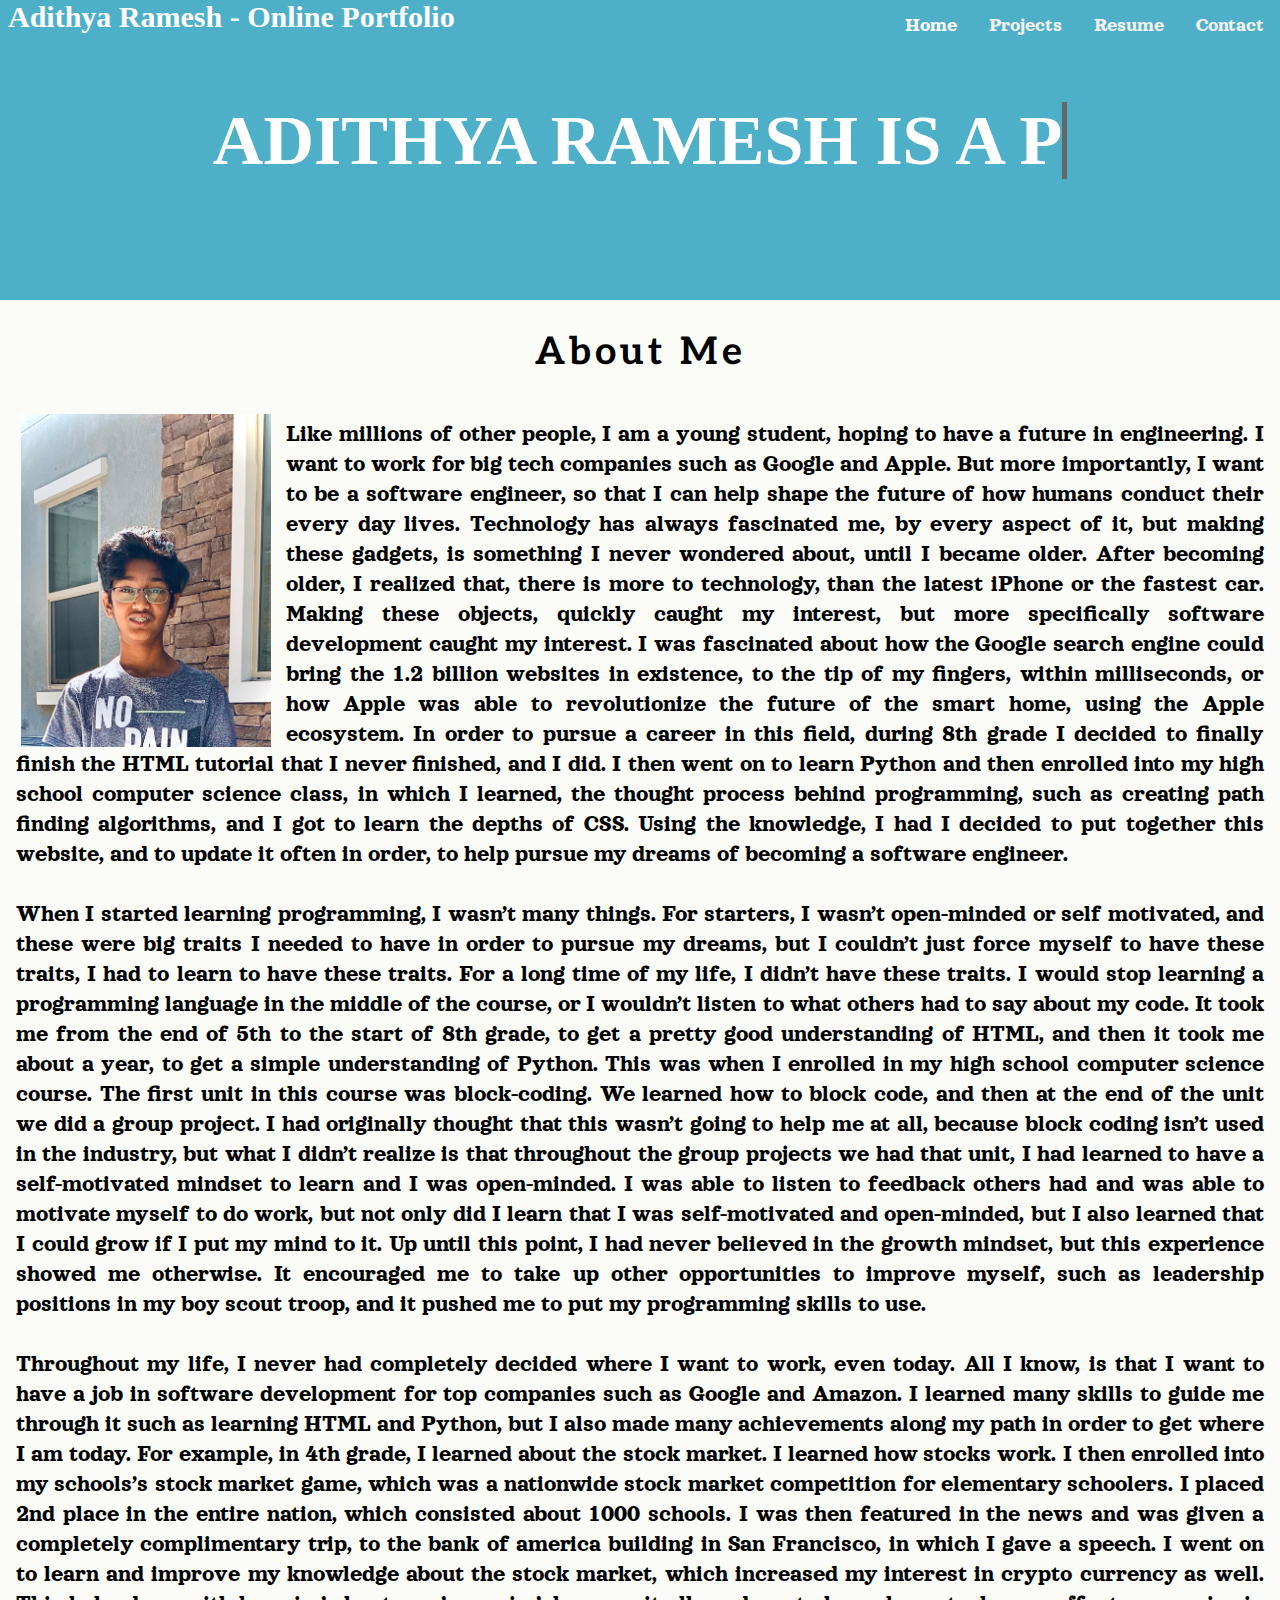
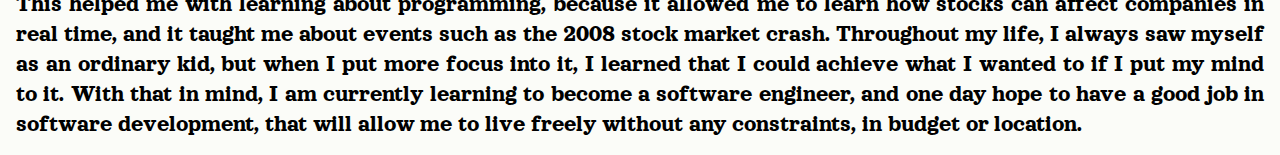
==== index.html @ 7c2d18a4 "Initial commit" ====
<!DOCTYPE html>
<html>
  <head>
    <meta charset="utf-8">
    <script src="script.js"></script>
    <meta name="viewport" content="width=device-width">
    <title>Adithya Ramesh's Online Portfolio</title>
    <link href="style.css" rel="stylesheet" type="text/css" />
    <link rel="stylesheet" href="https://cdnjs.cloudflare.com/ajax/libs/font-awesome/4.7.0/css/font-awesome.min.css">
    <link rel="stylesheet"
  href="https://fonts.googleapis.com/css?family=Orelega+One">
  <link rel="preconnect" href="https://fonts.gstatic.com">
<link href="https://fonts.googleapis.com/css2?family=Playfair+Display&display=swap" rel="stylesheet">
    <style>
@import url('https://fonts.googleapis.com/css2?family=Orelega+One&display=swap');
@import url('https://fonts.googleapis.com/css2?family=Aleo:wght@700&display=swap');
</style>
<style>
@import url('https://fonts.googleapis.com/css2?family=Righteous&display=swap');
</style>
  </head>
  <body>

</header>
<div class="banner-area">
  <link href="https://fonts.googleapis.com/css?family=Raleway:200,100,400" rel="stylesheet" type="text/css" />
   <div class="context">
        <h1> Adithya Ramesh is 
  <span
     class="txt-rotate"
     data-period="2000"
     data-rotate='[ "a programmer.", "an innovator.", "intelligent.", "curious.", "smart." ]'></span>
</h1>
    </div>


<div class="area" >
            <ul class="circles">
                    <li></li>
                    <li></li>
                    <li></li>
                    <li></li>
                    <li></li>
                    <li></li>
                    <li></li>
                    <li></li>
                    <li></li>
                    <li></li>
            </ul>
    </div >

</div>
<div class="content-area">
 
  <h2 class="title-of-content-area" style="font-family: 'Aleo', serif;">About Me</h2>
  
  <div class="content-area-text">
<div id="container">
    <figure>
  <br><img src="images/IMG_0937.jpg" alt="Picture of Adithya Ramesh" width = "250" align = "left" id = hp>
  </figure>
</div>
  <p>Like millions of other people, I am a young student, hoping to have a future in engineering. I want to work for big tech companies such as Google and Apple. But more importantly, I want to be a software engineer, so that I can help shape the future of how humans conduct their every day lives. Technology has always fascinated me, by every aspect of it, but making these gadgets, is something I never wondered about, until I became older. After becoming older, I realized that, there is more to technology, than the latest iPhone or the fastest car. Making these objects, quickly caught my interest, but more specifically software development caught my interest. I was fascinated about how the Google search engine could bring the 1.2 billion websites in existence, to the tip of my fingers, within milliseconds, or how Apple was able to revolutionize the future of the smart home, using the Apple ecosystem. In order to pursue a career in this field, during 8th grade I decided to finally finish the HTML tutorial that I never finished, and I did. I then went on to learn Python and then enrolled into my high school computer science class, in which I learned, the thought process behind programming, such as creating  path finding algorithms, and I got to learn the depths of CSS. Using the knowledge, I had I decided to put together this website, and to update it often in order, to help pursue my dreams of becoming a software engineer.
</p>
<p><br>
  When I started learning programming, I wasn’t many things. For starters, I wasn’t open-minded or self motivated, and these were big traits I needed to have in order to pursue my dreams, but I couldn’t just force myself to have these traits, I had to learn to have these traits. For a long time of my life, I didn’t have these traits. I would stop learning a programming language in the middle of the course, or I wouldn’t listen to what others had to say about my code. It took me from the end of 5th to the start of 8th grade, to get a pretty good understanding of HTML, and then it took me about a year, to get a simple understanding of Python. This was when I enrolled in my high school computer science course. The first unit in this course was block-coding. We learned how to block code, and then at the end of the unit we did a group project. I had originally thought that this wasn’t going to help me at all, because block coding isn’t used in the industry, but what I didn’t realize is that throughout the group projects we had that unit, I had learned to have a self-motivated mindset to learn and I was open-minded. I was able to listen to feedback others had and was able to motivate myself to do work, but not only did I learn that I was self-motivated and open-minded, but I also learned that I could grow if I put my mind to it. Up until this point, I had never believed in the growth mindset, but this experience showed me otherwise. It encouraged me to take up other opportunities to improve myself, such as leadership positions in my boy scout troop, and it pushed me to put my programming skills to use.
</p>
<p> <br>
  Throughout my life, I never had completely decided where I want to work, even today. All I know, is that I want to have a job in software development for top companies such as Google and Amazon. I learned many skills to guide me through it such as learning HTML and Python, but I also made many achievements along my path in order to get where I am today. For example, in 4th grade, I learned about the stock market. I learned how stocks work. I then enrolled into my schools’s stock market game, which was a nationwide stock market competition for elementary schoolers. I placed 2nd place in the entire nation, which consisted about 1000 schools. I was then featured in the news and was given a completely complimentary trip, to the bank of america building in San Francisco, in which I gave a speech. I went on to learn and improve my knowledge about the stock market, which increased my interest in crypto currency as well. This helped me with learning about programming, because it allowed me to learn how stocks can affect companies in real time, and it taught me about events such as the 2008 stock market crash. Throughout my life, I always saw myself as an ordinary kid, but when I put more focus into it, I learned that I could achieve what I wanted to if I put my mind to it. With that in mind, I am currently learning to become a software engineer, and one day hope to have a good job in software development, that will allow me to live freely without any constraints, in budget or location.
</p>


</section>
</div>
</div>
</div>

</div>







<div class="topnav" id="myTopnav">
    <a href="javascript:void(0);" class="icon" onclick="myFunction()">
    <i class="fa fa-bars"></i>
  <a href="contact.html" >Contact</a>
  <a href="Resume.html">Resume</a>
  <a href="projects.html">Projects</a>
  <a href="index.html"class="active">Home</a>
  <center><h1>Adithya Ramesh - Online Portfolio</h1></center>
  </div>

  </a>
</div>




    
  </body>




</html>
---- style.css ----
*{
    margin: 0px;
    padding: 0px;
}

body{
    font-family: 'Exo', sans-serif;
    margin:0px;
    padding:0px;
}

.topnav h1 {
  float: left;
  display: block;
  text-align: center;
  margin: 0px 8px;
  padding-bottom: 8px;
  text-decoration: none;
  font-size: 30px;
  text-decoration-color: white;
  color: white;
  font-family: Bookman Old Style;
}
.context {
    width: 100%;
    height: 200px;
    position: absolute;
    ;
    
}

.context h1{
    text-align: center;
    color: #fff;
    font-size: 50px;
}


.area{
    background: #4eb0c8;   
    width: 100%;
    height:400px;
    
   
}




.circles{
    position: absolute;
    top: 0;
    left: 0;
    width: 100%;
    height: 100%;
    overflow: hidden;
}

.circles li{
    position: absolute;
    display: block;
    list-style: none;
    width: 20px;
    height: px;
    background: rgba(255, 255, 255, 0.2);
    animation: animate 25s linear infinite;
    bottom: -150px;
    
}

.circles li:nth-child(1){
    left: 25%;
    width: 80px;
    height: 80px;
    animation-delay: 0s;
}


.circles li:nth-child(2){
    left: 10%;
    width: 20px;
    height: 20px;
    animation-delay: 2s;
    animation-duration: 12s;
}

.circles li:nth-child(3){
    left: 70%;
    width: 20px;
    height: 20px;
    animation-delay: 4s;
}

.circles li:nth-child(4){
    left: 40%;
    width: 60px;
    height: 60px;
    animation-delay: 0s;
    animation-duration: 18s;
}

.circles li:nth-child(5){
    left: 65%;
    width: 20px;
    height: 20px;
    animation-delay: 0s;
}

.circles li:nth-child(6){
    left: 75%;
    width: 110px;
    height: 110px;
    animation-delay: 3s;
}

.circles li:nth-child(7){
    left: 35%;
    width: 150px;
    height: 150px;
    animation-delay: 7s;
}

.circles li:nth-child(8){
    left: 50%;
    width: 25px;
    height: 25px;
    animation-delay: 15s;
    animation-duration: 45s;
}

.circles li:nth-child(9){
    left: 20%;
    width: 15px;
    height: 15px;
    animation-delay: 0s;
    animation-duration: 35s;
}

.circles li:nth-child(10){
    left: 85%;
    width: 150px;
    height: 150px;
    animation-delay: 0s;
    animation-duration: 11s;
}



@keyframes animate {

    0%{
        transform: translateY(0) rotate(0deg);
        opacity: 1;
        border-radius: 0;
    }

    100%{
        transform: translateY(-1000px) rotate(720deg);
        opacity: 0;
        border-radius: 50%;
    }

}

@media screen and (max-width: 940px) {
  .topnav a:not(:first-child) {display: none;}
  .topnav a.icon {
    float: right;
    display: block;
  }
}
@media screen and (max-width: 940px) {
  .banner-area {
    height: 750px
  }
  }

@media screen and (max-width: 940px) {
  .topnav.responsive {position: fixed;}
  .topnav.responsive a.icon {
    position: absolute;
    right: 0;
    top: 0;
  }
  .topnav.responsive a {
    float: none;
    display: block;
    text-align: left;
  }
}

.topnav {
  background-color:#4eb0c8;
  overflow: hidden;
  position: fixed;
  width: 100%
}

.topnav a {
  float: right;
  display: block;
  color: #f2f2f2;
  text-align: center;
  padding: 14px 16px;
  text-decoration: none;
  font-size: 20px;
  font-family: Orelega One;
}


.topnav a:hover {
  background-color: #4ec88b;
  color: black;
  text-decoration-line: underline;
}


.topnav a.active {
  background-color: #4eb0c8;
  color: white;
}


.topnav .icon {
  display: none;
}

header {
  margin: 100px
}






.navbar a.active {
  text-decoration-line: underline;
  
}





.navbar a:hover {
  background: black;
  color: rgb(255, 255, 255);
  text-decoration-line: underline;
  transition: text-decoration-line 10s ease-in
}




body::-webkit-scrollbar {
  width: 0.75rem;
}

body::-webkit-scrollbar-track {
  background: #000000;
}

body::-webkit-scrollbar-thumb {
  background: #d38943;
}



header h1 {
  text-align: center
}
* {
	margin: 0;
	padding: 0;
}
body {
	text-align: center;
}
.wrapper {
	width: 1170px;
	margin: 0 auto;
}
header {
	height: 100px;
	background: #262626;
	width: 100%;
	z-index: 10;
	position: fixed;
}

.banner-area {
	width: 100%;
	height: 500px;
	position: fixed;
	margin-top: 50px;
	-webkit-background-size: cover;
background-attachment: fixed;
  background-position: center;
  background-repeat: no-repeat;
  background-size: cover;
  
}
@media only screen and (min-width: 676px) {
 .banner-area h1 {
	padding-top:4%;
	font-size: 70px;
	font-family: poppins;
	text-transform: uppercase;
	color: rgb(255,255, 255);

}
}

@media only screen and (max-width: 675px) {
  .banner-area h1 {
	padding-top: 4%;
  margin-top: 90px;
	font-size: 45px;
	font-family: poppins;
	text-transform: uppercase;
	color: rgb(255,255, 255);

}
}

.title-of-content-area {
  font-family:'Aleo', serif;;
}
.content-area {
	width: 100;
	position: absolute;
	margin-top: 300px;
  height: content-area p;

	background-color: rgb(251, 252, 248);

  background-position: center; 
  background-repeat: no-repeat;
  background-size: cover;
}
.content-area h2 {
	font-family: Calibri, sans-serif;
	letter-spacing: 4px;
	padding-top: 30px;
	margin: 0;
  color: black;
  font-size: 38px
}
.content-area p {
	font-family: 'Orelega One';
  font-size: 24px;
	line-height: 30px;
  width: 100%;
  text-align: justify;
  color: rgb(0, 0, 0);

}

.content-area-text {

padding: 16px;

}

#hp  {
float: left;    
 margin: 0 15px 0 0;
}


}
figcaption {
    margin: 10px 0 0 0;
    font-variant: small-caps;
    font-family: Arial;
    font-weight: bold;
    color: #bb3333;
}
figure {
    padding: 5px;
}
img:hover {
    transform: scale(1.1);
    -ms-transform: scale(1.1);
    -webkit-transform: scale(1.1);
    -moz-transform: scale(1.1);
    -o-transform: scale(1.1);
}
img {
    transition: transform 0.2s;
    -webkit-transition: -webkit-transform 0.2s;
    -moz-transition: -moz-transform 0.2s;
    -o-transition: -o-transform 0.2s;
}
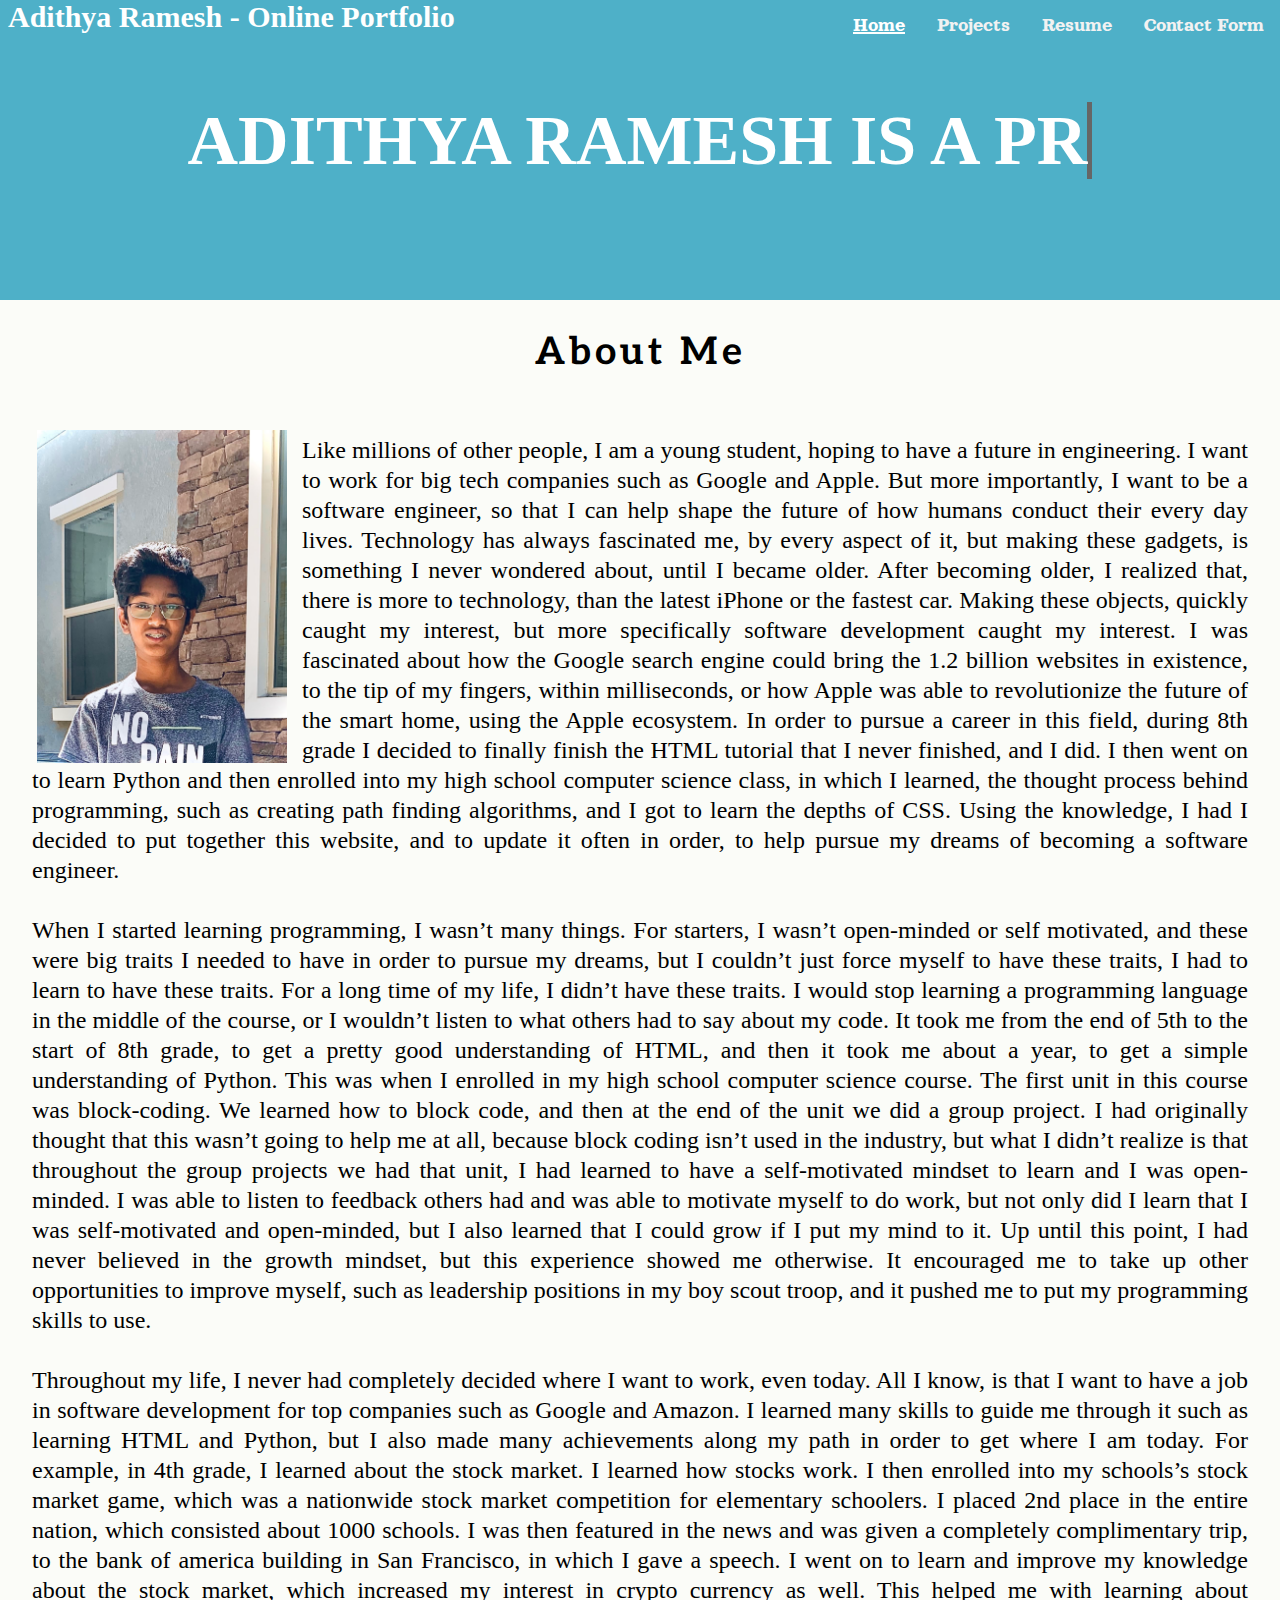
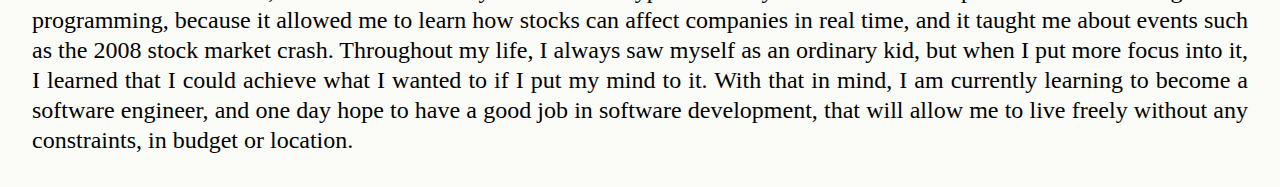
==== commit 86c1cc0b: "Contact Page Update for Navbar" ====
--- a/index.html
+++ b/index.html
@@ -86,7 +86,7 @@
 <div class="topnav" id="myTopnav">
     <a href="javascript:void(0);" class="icon" onclick="myFunction()">
     <i class="fa fa-bars"></i>
-  <a href="contact.html" >Contact</a>
+  <a href="contact.html" >Contact Form</a>
   <a href="Resume.html">Resume</a>
   <a href="projects.html">Projects</a>
   <a href="index.html"class="active">Home</a>
--- a/style.css
+++ b/style.css
@@ -2,7 +2,10 @@
     margin: 0px;
     padding: 0px;
 }
-
+html, body {
+    max-width: 100%;
+    overflow-x: hidden;
+}
 body{
     font-family: 'Exo', sans-serif;
     margin:0px;
@@ -218,6 +221,7 @@
 .topnav a.active {
   background-color: #4eb0c8;
   color: white;
+  text-decoration-line: underline;
 }
 
 
@@ -262,7 +266,7 @@
 }
 
 body::-webkit-scrollbar-thumb {
-  background: #d38943;
+  background: #4eb0c8;;
 }
 
 
@@ -310,16 +314,24 @@
 	color: rgb(255,255, 255);
 
 }
+
+
 }
 
 @media only screen and (max-width: 675px) {
   .banner-area h1 {
 	padding-top: 4%;
   margin-top: 90px;
-	font-size: 45px;
+	font-size: 40px;
 	font-family: poppins;
 	text-transform: uppercase;
 	color: rgb(255,255, 255);
+  }
+  .topnav h1 {
+
+font-size: 20px;
+
+}
 
 }
 }
@@ -348,7 +360,7 @@
   font-size: 38px
 }
 .content-area p {
-	font-family: 'Orelega One';
+	font-family: 'Calibri';
   font-size: 24px;
 	line-height: 30px;
   width: 100%;
@@ -359,7 +371,7 @@
 
 .content-area-text {
 
-padding: 16px;
+padding: 32px;
 
 }
 
@@ -394,3 +406,14 @@
     -o-transition: -o-transform 0.2s;
 }
 
+.pdf {
+
+  width: 100vw;
+  height: 3550px;
+}
+
+.contact-text
+{
+
+  width: 98vw;
+}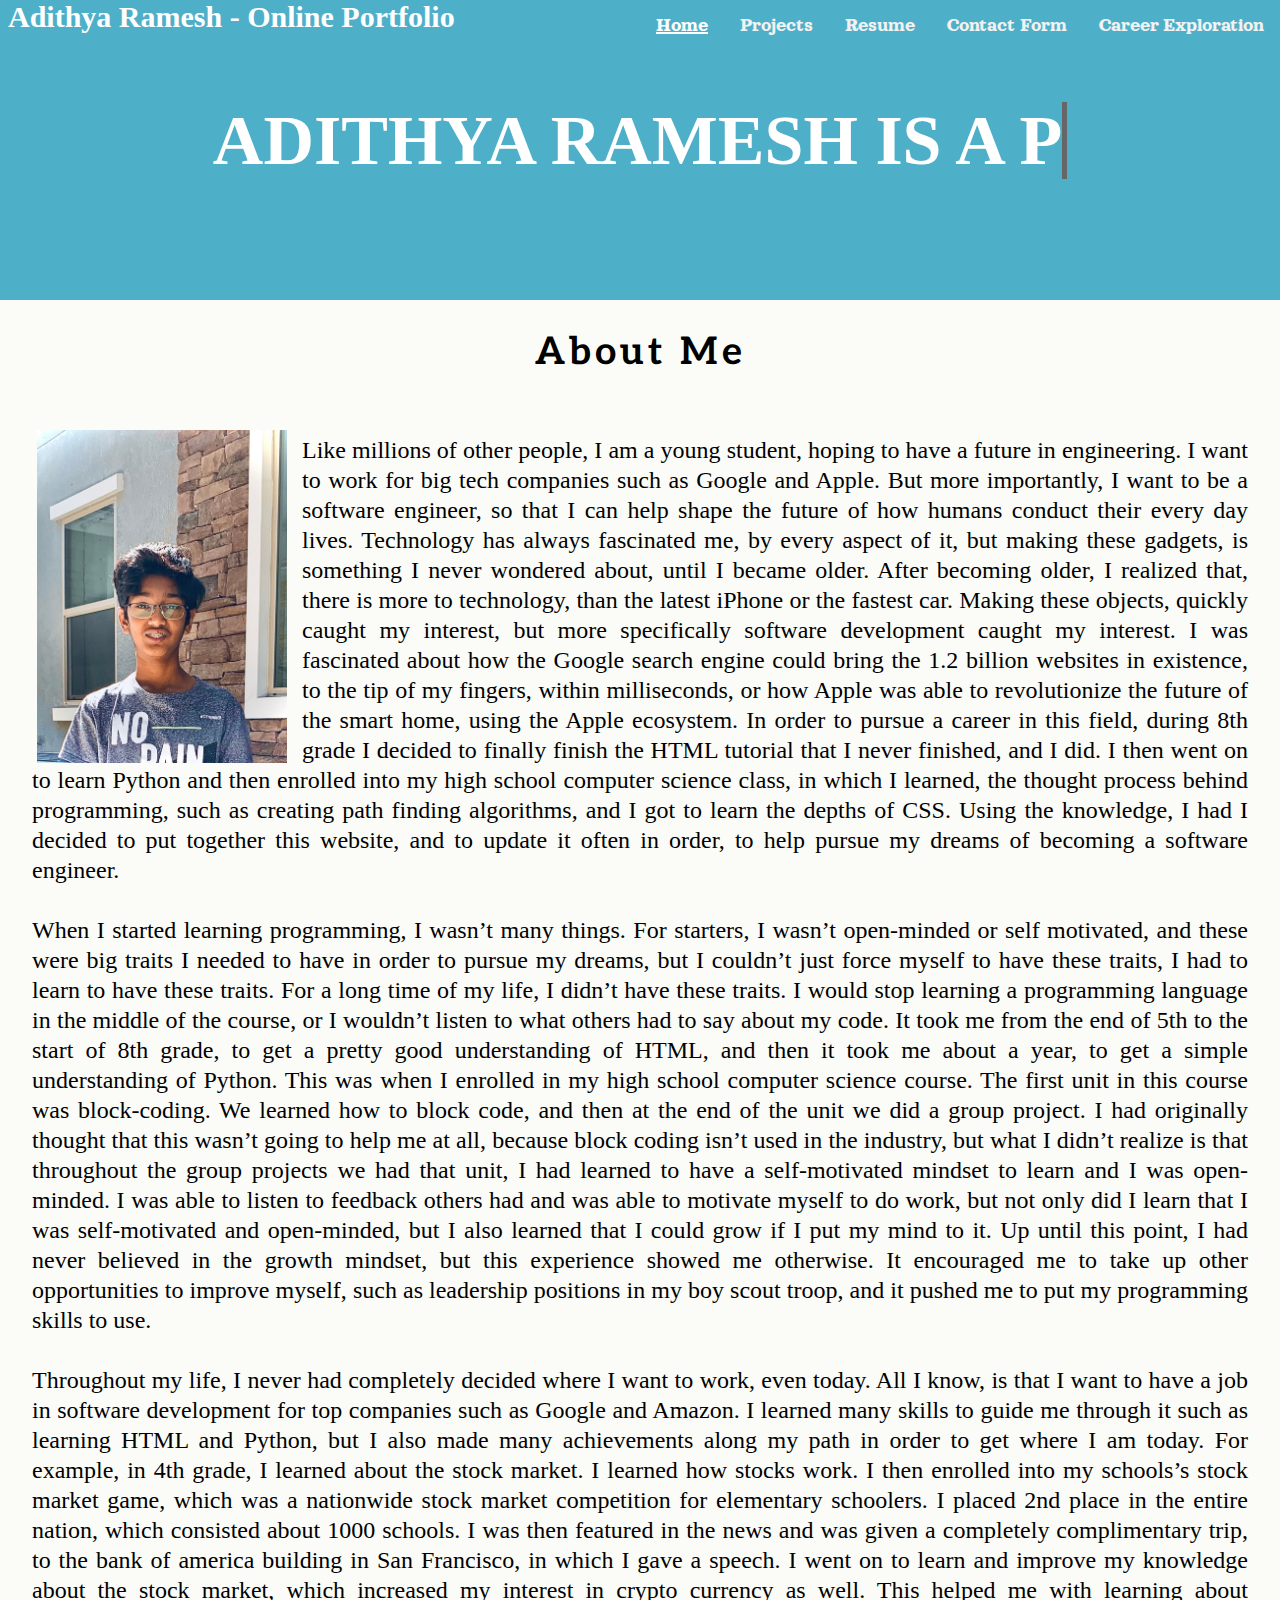
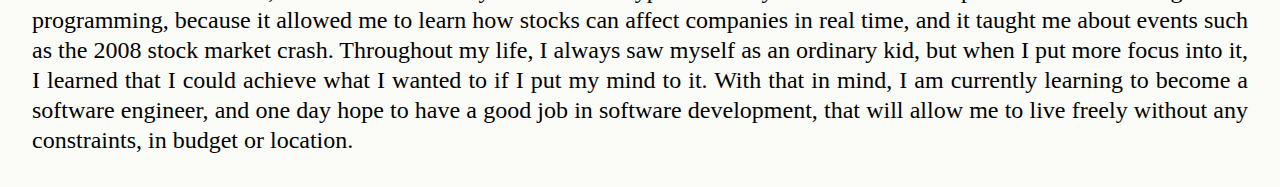
==== commit be73a059: "Career Exploration Page was added" ====
--- a/index.html
+++ b/index.html
@@ -86,6 +86,7 @@
 <div class="topnav" id="myTopnav">
     <a href="javascript:void(0);" class="icon" onclick="myFunction()">
     <i class="fa fa-bars"></i>
+  <a href="career.html">Career Exploration</a>
   <a href="contact.html" >Contact Form</a>
   <a href="Resume.html">Resume</a>
   <a href="projects.html">Projects</a>
